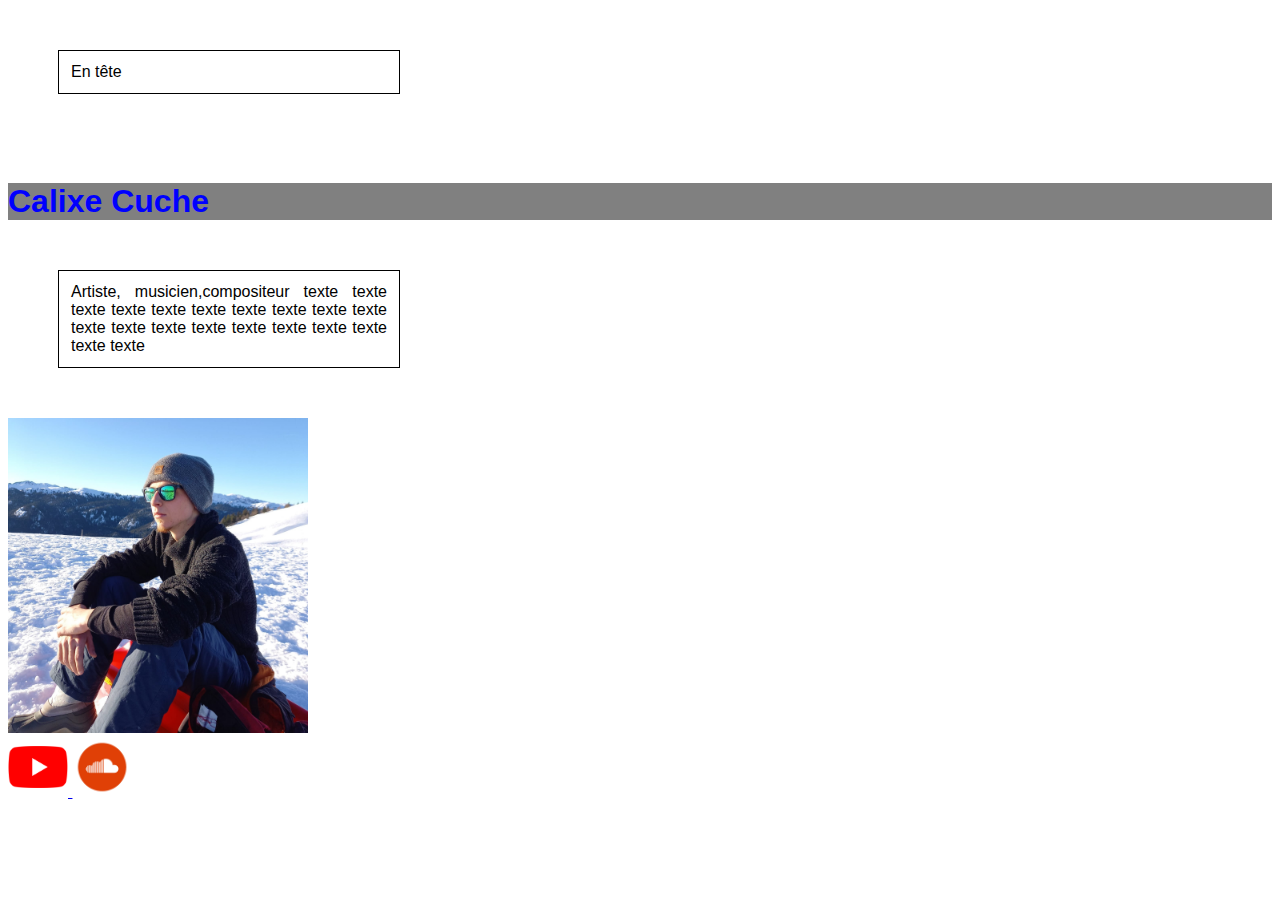
==== index.html @ 1a6d1dd0 "first commit" ====
<!DOCTYPE html>
<html lang="fr">
  <head>
    <meta charset="utf-8">
    <title>calixe cuche</title>
    <link rel="stylesheet" href="style.css">
  </head>




  <body>

    <header>
      <p>En tête</p>
    </header>

    <section>

      <br>
      <h1> Calixe Cuche </h1>
      <p>Artiste, musicien,compositeur texte texte texte texte texte texte texte
      texte texte texte texte texte texte texte texte texte texte
      texte texte texte</p>

      <img src="PhotoProfile1.jpeg" alt="PhotoPrfile" id="PhotoProfile1">


      <br>
      <a href="https://www.youtube.com/channel/UCe5qJVlzgYBKQ4LwnMmc5Fg">
        <img src="youtube logo.png" alt="Logo Youtube" class="logoSite">
      </a>
      <a href="https://soundcloud.com/calixe-cuche">
        <img src="soundcloud logo.png" alt="Logo Soundcloud" class="logoSite">
      </a>
    </section>


  </body>

</html>
---- style.css ----
*
{
  font-family: arial;
}

h1
{
  color: blue;
  font-size: 2em;
  background-color: grey;

}

p{
  width: 25%;
  border: 1px solid black;
  text-align: justify;
  padding: 12px;
  margin: 50px;
}


#PhotoProfile1{
  width: 300px;
}
.logoSite{
  width: 60px;
  height: 60px;
  object-fit: contain;
}
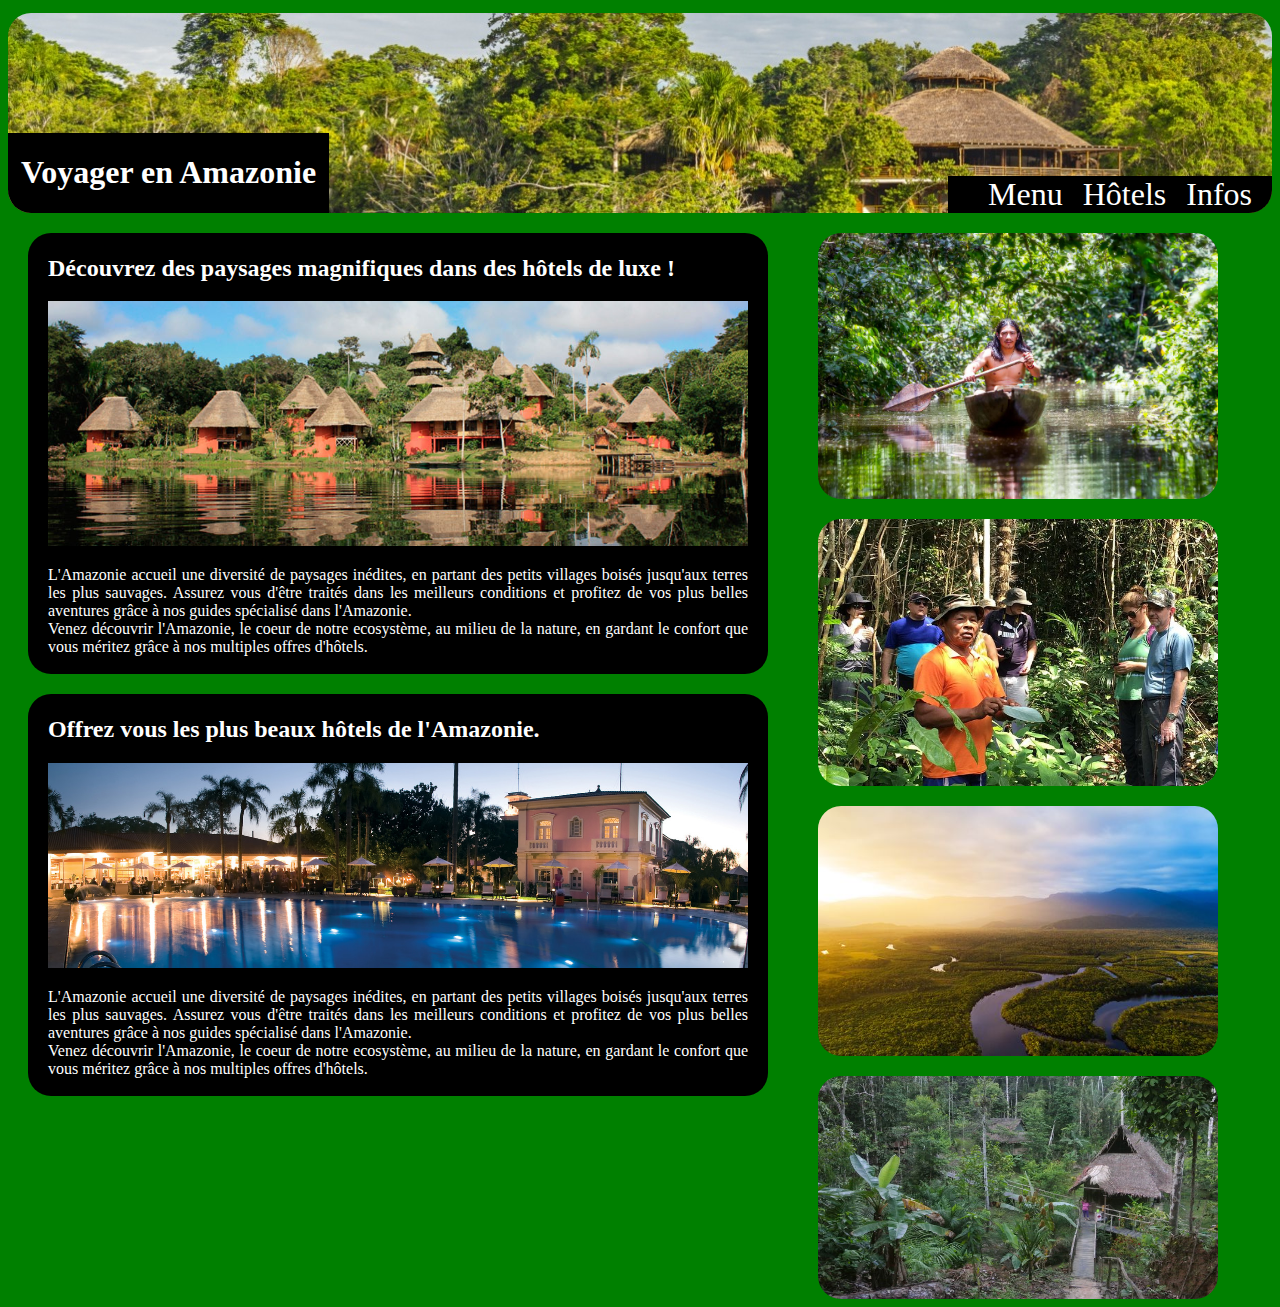
==== commit 3c85df7c: "Voyager en Australie" ====
--- a/index.html
+++ b/index.html
@@ -1,41 +1,63 @@
 <!DOCTYPE html>
-<html lang="fr">
+<html lang="fr" dir="ltr">
   <head>
     <meta charset="utf-8">
-    <title>calixe cuche</title>
     <link rel="stylesheet" href="style.css">
+    <title>Hotel de luxe</title>
   </head>
 
+  <body>
+    <div id="bloc_page">
+      <header>
+          <div id="titre_principal">
+            <h1>Voyager en Amazonie</h1>
+          </div>
+          <nav>
+            <ul>
+              <li>Menu</li>
+              <li>Hôtels</li>
+              <li>Infos</li>
+            </ul>
+          </nav>
+      </header>
+      <section>
+        <div id="articles">
+          <article class=article1>
+            <h2>Découvrez des paysages magnifiques dans des hôtels de luxe !</h2>
+            <div id="image1"> <img src="images/image1.jpeg" alt="paysage de l'Amazonie"> </div>
+            <p>L'Amazonie accueil une diversité de paysages inédites, en partant
+            des petits villages boisés jusqu'aux terres les plus sauvages.
+            Assurez vous d'être traités dans les meilleurs conditions et profitez
+            de vos plus belles aventures grâce à nos guides spécialisé dans
+            l'Amazonie.
+            <br>
+            Venez découvrir l'Amazonie, le coeur de notre ecosystème, au milieu
+            de la nature, en gardant le confort que vous méritez grâce à nos
+            multiples offres d'hôtels.</p>
+          </article>
+          <article class=article1>
+            <h2>Offrez vous les plus beaux hôtels de l'Amazonie.</h2>
+            <div id="image1"> <img src="images/image2.jpeg" alt="hotel de luxe"> </div>
+            <p>L'Amazonie accueil une diversité de paysages inédites, en partant
+            des petits villages boisés jusqu'aux terres les plus sauvages.
+            Assurez vous d'être traités dans les meilleurs conditions et profitez
+            de vos plus belles aventures grâce à nos guides spécialisé dans
+            l'Amazonie.
+            <br>
+            Venez découvrir l'Amazonie, le coeur de notre ecosystème, au milieu
+            de la nature, en gardant le confort que vous méritez grâce à nos
+            multiples offres d'hôtels.</p>
+          </article>
+        </div>
+        <aside id="imageGuide">
+          <img src="images/amazonieImageGuide.jpeg" alt="Guide sur un fleuve d'Amazonie">
+          <img src="images/amazonieImageGuide2.jpeg" alt="Groupe de touristes en Amazonie">
+          <img src="images/amazonieImagePaysage.jpeg" alt="Paysage de l'Amazonie">
+          <img src="images/amazonieImageVillage.jpeg" alt="Petite maison dans un village dans Amazonie">
+        </aside>
+      </section>
 
 
-
-  <body>
-
-    <header>
-      <p>En tête</p>
-    </header>
-
-    <section>
-
-      <br>
-      <h1> Calixe Cuche </h1>
-      <p>Artiste, musicien,compositeur texte texte texte texte texte texte texte
-      texte texte texte texte texte texte texte texte texte texte
-      texte texte texte</p>
-
-      <img src="PhotoProfile1.jpeg" alt="PhotoPrfile" id="PhotoProfile1">
-
-
-      <br>
-      <a href="https://www.youtube.com/channel/UCe5qJVlzgYBKQ4LwnMmc5Fg">
-        <img src="youtube logo.png" alt="Logo Youtube" class="logoSite">
-      </a>
-      <a href="https://soundcloud.com/calixe-cuche">
-        <img src="soundcloud logo.png" alt="Logo Soundcloud" class="logoSite">
-      </a>
-    </section>
-
-
+    </div>
   </body>
-
 </html>
--- a/style.css
+++ b/style.css
@@ -1,30 +1,97 @@
-*
+body
 {
-  font-family: arial;
+  background-color: green;
 }
 
-h1
+header
 {
-  color: blue;
+  position: relative;
+  display:flex;
+  justify-content: space-between;
+  align-items: flex-end;
+  height: 200px;
+  margin-top: 1%;
+  background-image: url('images/Foret_amazonienne.jpeg');
+  border-radius: 23px;
+}
+
+#titre_principal
+{
+  background-color: black;
+  border-bottom-left-radius: 23px;
+}
+
+#titre_principal h1
+{
+  margin-left: 13px;
+  margin-right: 13px;
   font-size: 2em;
-  background-color: grey;
+  color: white;
+}
+
+nav
+{
+  position: relative;
+  bottom: -8%;
+}
+
+nav ul
+{
+  list-style-type: none;
+  display: flex;
+  background-color: black;
+  border-bottom-right-radius: 23px;
+}
+
+nav li
+{
+  margin-right: 20px;
+  font-size: 2em;
+  color: white;
+}
+
+section
+{
+  display: flex;
+  align-items: flex-start;
+}
+
+.article1
+{
+  width: 700px;
+  padding: 2px 20px;
+  margin: 20px 50px 0 20px;
+  border-radius: 23px;
+  background-color: black;
+}
+
+.article1 p, .article1 h2
+{
+  color: white;
+}
+
+#image1 img
+{
+  width: 700px;
 
 }
 
-p{
-  width: 25%;
-  border: 1px solid black;
-  text-align: justify;
-  padding: 12px;
-  margin: 50px;
+#imageGuide
+{
+  display: flex;
+  flex-direction: column;
 }
 
+#imageGuide img
+{
+  width: 400px;
+  object-fit: contain;
+  border-radius: 23px;
+  margin-top: 20px;
 
-#PhotoProfile1{
-  width: 300px;
 }
-.logoSite{
-  width: 60px;
-  height: 60px;
-  object-fit: contain;
+
+p
+{
+  text-align: justify;
 }
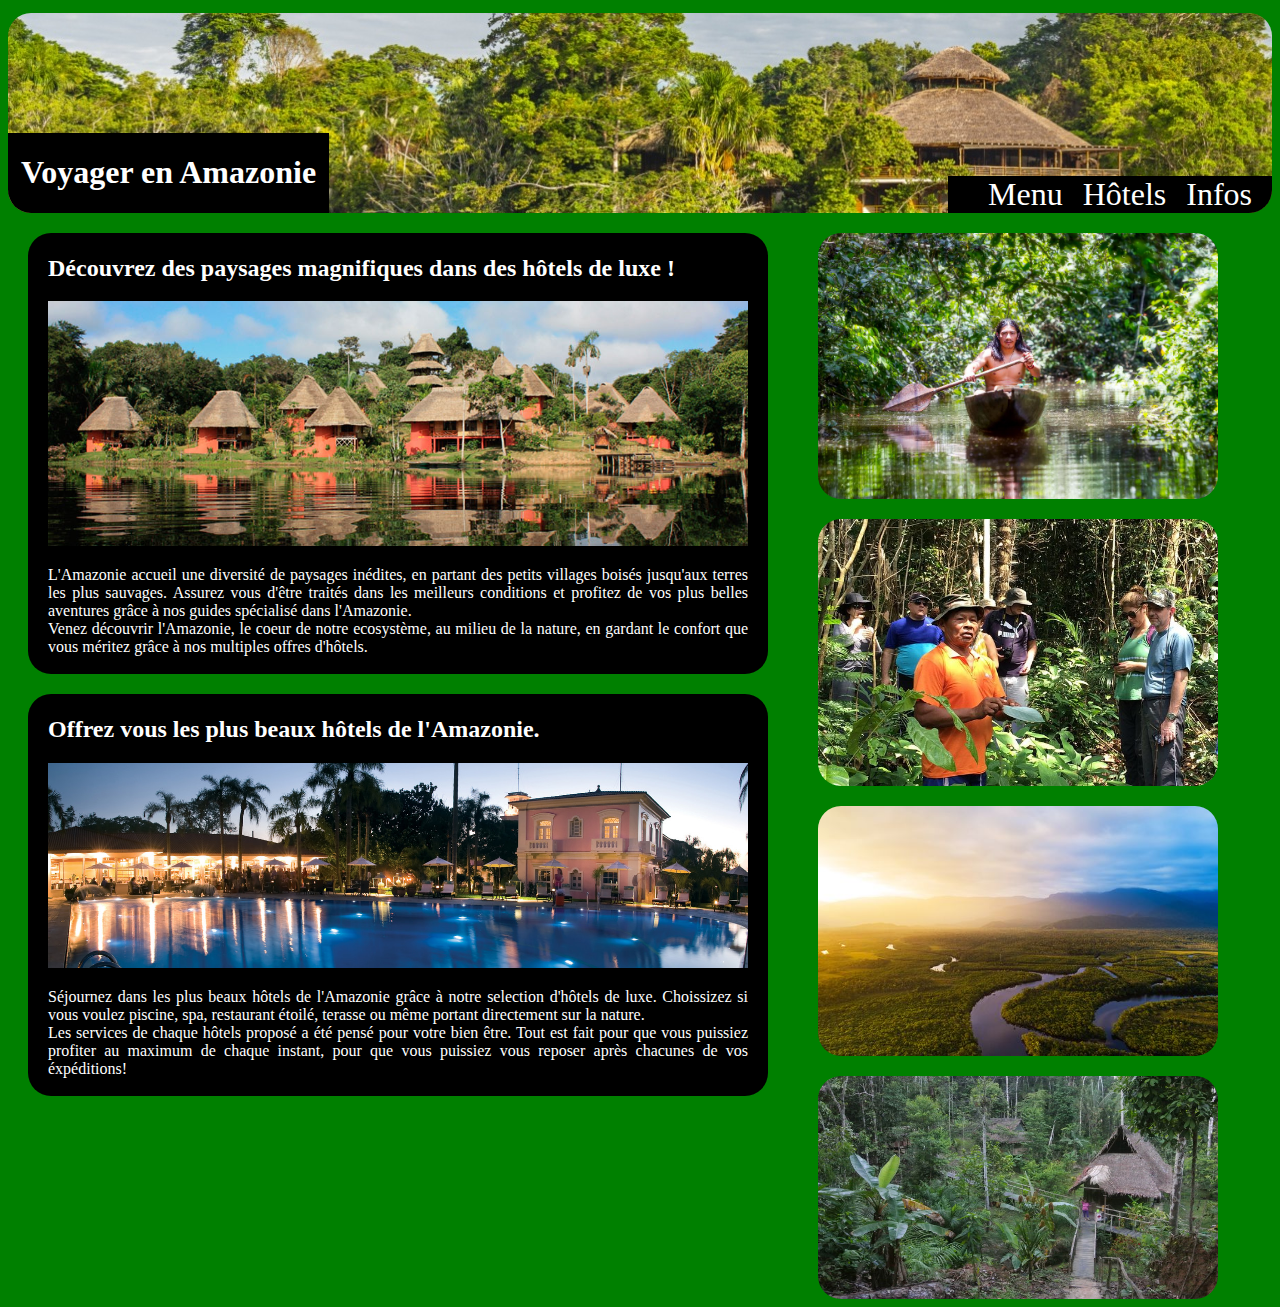
==== commit 2ba8033e: "Australie 2" ====
--- a/index.html
+++ b/index.html
@@ -38,15 +38,13 @@
           <article class=article1>
             <h2>Offrez vous les plus beaux hôtels de l'Amazonie.</h2>
             <div id="image1"> <img src="images/image2.jpeg" alt="hotel de luxe"> </div>
-            <p>L'Amazonie accueil une diversité de paysages inédites, en partant
-            des petits villages boisés jusqu'aux terres les plus sauvages.
-            Assurez vous d'être traités dans les meilleurs conditions et profitez
-            de vos plus belles aventures grâce à nos guides spécialisé dans
-            l'Amazonie.
+            <p>Séjournez dans les plus beaux hôtels de l'Amazonie grâce à notre
+              selection d'hôtels de luxe. Choissizez si vous voulez piscine, spa,
+              restaurant étoilé, terasse ou même portant directement sur la nature.
             <br>
-            Venez découvrir l'Amazonie, le coeur de notre ecosystème, au milieu
-            de la nature, en gardant le confort que vous méritez grâce à nos
-            multiples offres d'hôtels.</p>
+            Les services de chaque hôtels proposé a été pensé pour votre bien être.
+            Tout est fait pour que vous puissiez profiter au maximum de chaque instant,
+            pour que vous puissiez vous reposer après chacunes de vos éxpéditions!</p>
           </article>
         </div>
         <aside id="imageGuide">
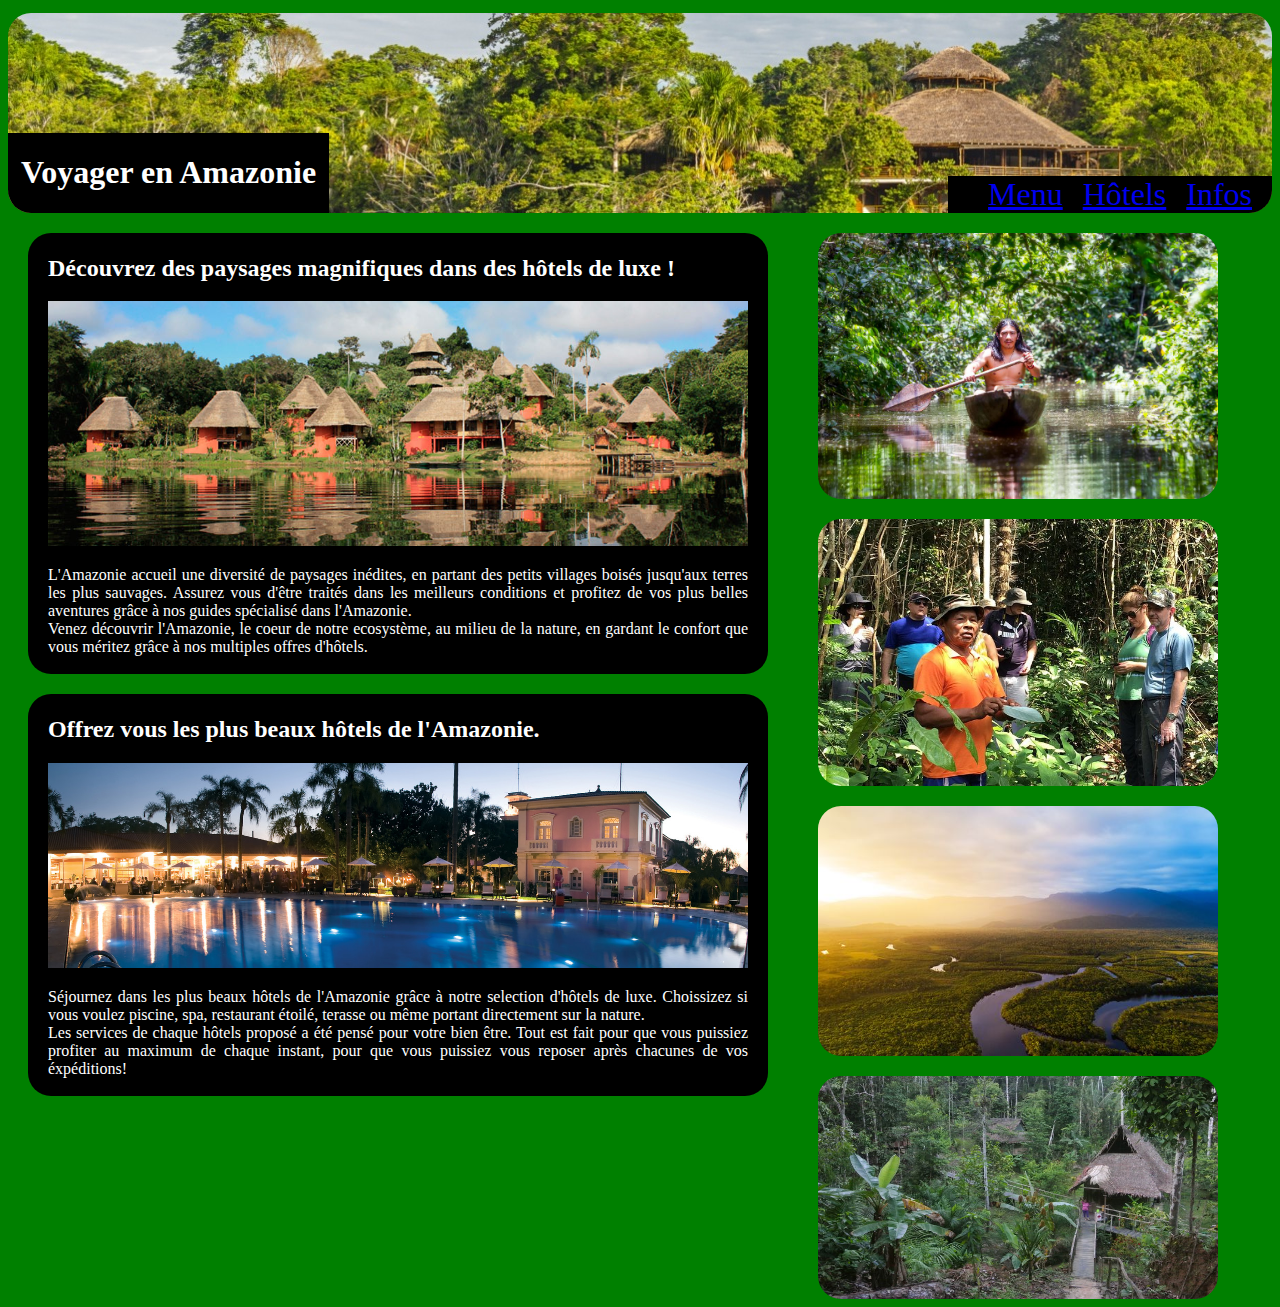
==== commit 64fa531a: "updateInfosAustralie" ====
--- a/index.html
+++ b/index.html
@@ -14,9 +14,9 @@
           </div>
           <nav>
             <ul>
-              <li>Menu</li>
-              <li>Hôtels</li>
-              <li>Infos</li>
+              <li> <a href="#image1"> Menu </a></li>
+              <li> <a href="#image2"> Hôtels </a></li>
+              <li> <a href="info.html"> Infos</a></li>
             </ul>
           </nav>
       </header>
@@ -37,7 +37,7 @@
           </article>
           <article class=article1>
             <h2>Offrez vous les plus beaux hôtels de l'Amazonie.</h2>
-            <div id="image1"> <img src="images/image2.jpeg" alt="hotel de luxe"> </div>
+            <div id="image2"> <img src="images/image2.jpeg" alt="hotel de luxe"> </div>
             <p>Séjournez dans les plus beaux hôtels de l'Amazonie grâce à notre
               selection d'hôtels de luxe. Choissizez si vous voulez piscine, spa,
               restaurant étoilé, terasse ou même portant directement sur la nature.
--- a/style.css
+++ b/style.css
@@ -70,7 +70,7 @@
   color: white;
 }
 
-#image1 img
+#image1 img, #image2 img
 {
   width: 700px;
 
@@ -95,3 +95,10 @@
 {
   text-align: justify;
 }
+
+#theImage
+{
+  width: 150px;
+  height: 290px;
+  object-fit: cover;
+}
